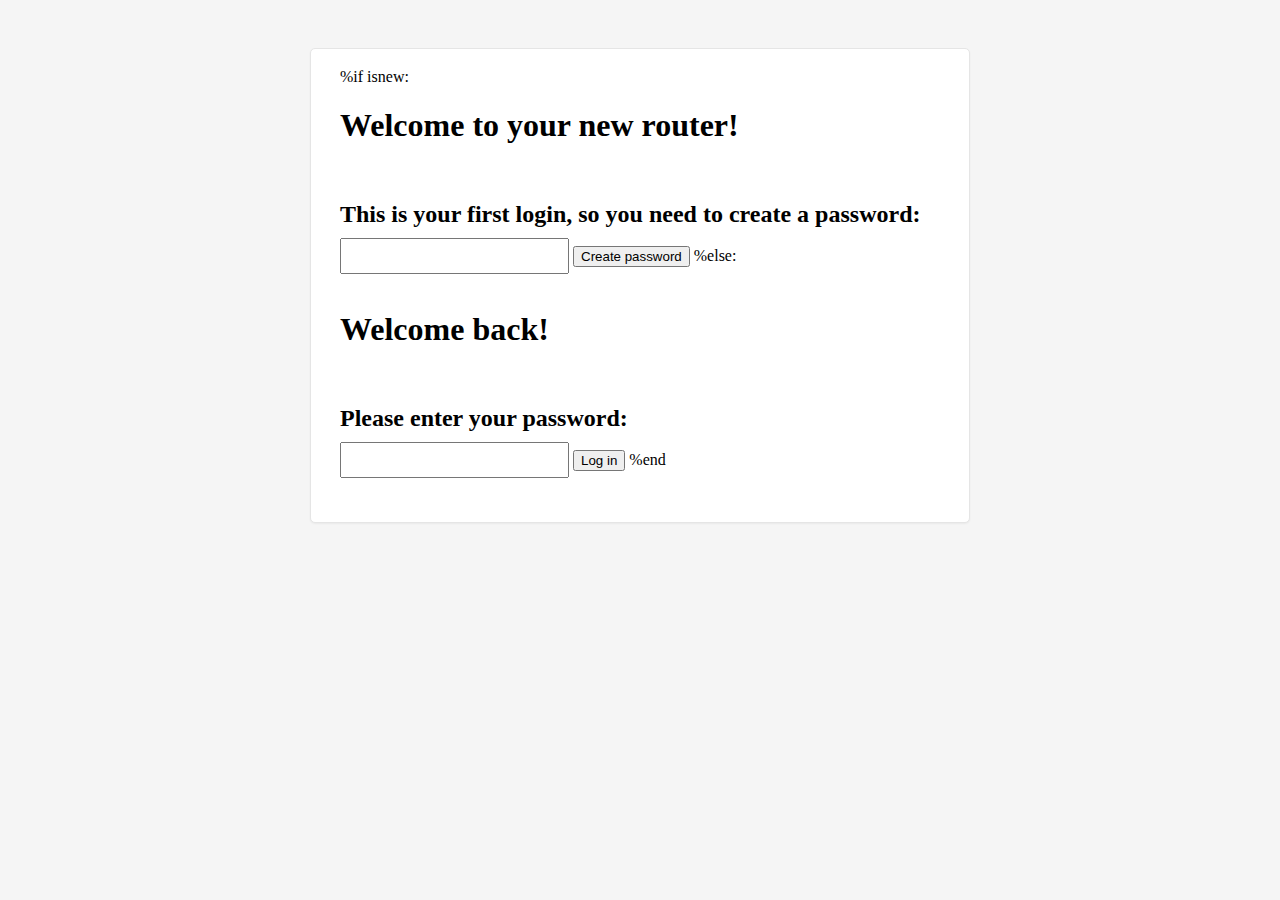
==== views/login.html @ 93e287d2 "bootstrap templates" ====
<!DOCTYPE html>
<html lang="en">
  <head>
    <meta charset="utf-8">
    <title>Router - Log in</title>
    <meta name="viewport" content="width=device-width, initial-scale=1.0">
    <meta name="description" content="">
    <meta name="author" content="">

    <!-- Le styles -->
    <link href="static/assets/css/bootstrap.css" rel="stylesheet">
    <style type="text/css">
      body {
        padding-top: 40px;
        padding-bottom: 40px;
        background-color: #f5f5f5;
      }

      .form-signin {
        max-width: 600px;
        padding: 19px 29px 29px;
        margin: 0 auto 20px;
        background-color: #fff;
        border: 1px solid #e5e5e5;
        -webkit-border-radius: 5px;
           -moz-border-radius: 5px;
                border-radius: 5px;
        -webkit-box-shadow: 0 1px 2px rgba(0,0,0,.05);
           -moz-box-shadow: 0 1px 2px rgba(0,0,0,.05);
                box-shadow: 0 1px 2px rgba(0,0,0,.05);
      }
      .form-signin .form-signin-heading,
      .form-signin .checkbox {
        margin-bottom: 10px;
      }
      .form-signin input[type="text"],
      .form-signin input[type="password"] {
        font-size: 16px;
        height: auto;
        margin-bottom: 15px;
        padding: 7px 9px;
      }

    </style>
    <link href="static/assets/css/bootstrap-responsive.css" rel="stylesheet">

    <!-- HTML5 shim, for IE6-8 support of HTML5 elements -->
    <!--[if lt IE 9]>
      <script src="http://html5shim.googlecode.com/svn/trunk/html5.js"></script>
    <![endif]-->

    <!-- Fav and touch icons -->
    <link rel="apple-touch-icon-precomposed" sizes="144x144" href="static/assets/ico/apple-touch-icon-144-precomposed.png">
    <link rel="apple-touch-icon-precomposed" sizes="114x114" href="static/assets/ico/apple-touch-icon-114-precomposed.png">
      <link rel="apple-touch-icon-precomposed" sizes="72x72" href="static/assets/ico/apple-touch-icon-72-precomposed.png">
                    <link rel="apple-touch-icon-precomposed" href="static/assets/ico/apple-touch-icon-57-precomposed.png">
                                   <link rel="shortcut icon" href="static/assets/ico/favicon.png">
  </head>

  <body>

    <div class="container">

      <form action="/login" method="POST" class="form-signin">
        %if isnew:
        <h1 class="form-signin-heading">Welcome to your new router!</br></br></h1>
        <h2 class="form-signin-heading">This is your first login, so you need to create a password:</h2>
        <input name="password" type="password" class="input-block-level">
        <button class="btn btn-large btn-primary" type="submit">Create password</button>
        %else:
        <h1 class="form-signin-heading">Welcome back!</br></br></h1>
        <h2 class="form-signin-heading">Please enter your password:</h2>
        <input name="password" type="password" class="input-block-level">
        <button class="btn btn-large btn-primary" type="submit">Log in</button>
        %end
      </form>

    </div> <!-- /container -->

    <!-- Le javascript
    ================================================== -->
    <!-- Placed at the end of the document so the pages load faster -->
    <script src="static/assets/js/jquery.js"></script>
    <script src="static/assets/js/bootstrap-transition.js"></script>
    <script src="static/assets/js/bootstrap-alert.js"></script>
    <script src="static/assets/js/bootstrap-modal.js"></script>
    <script src="static/assets/js/bootstrap-dropdown.js"></script>
    <script src="static/assets/js/bootstrap-scrollspy.js"></script>
    <script src="static/assets/js/bootstrap-tab.js"></script>
    <script src="static/assets/js/bootstrap-tooltip.js"></script>
    <script src="static/assets/js/bootstrap-popover.js"></script>
    <script src="static/assets/js/bootstrap-button.js"></script>
    <script src="static/assets/js/bootstrap-collapse.js"></script>
    <script src="static/assets/js/bootstrap-carousel.js"></script>
    <script src="static/assets/js/bootstrap-typeahead.js"></script>

  </body>
</html>
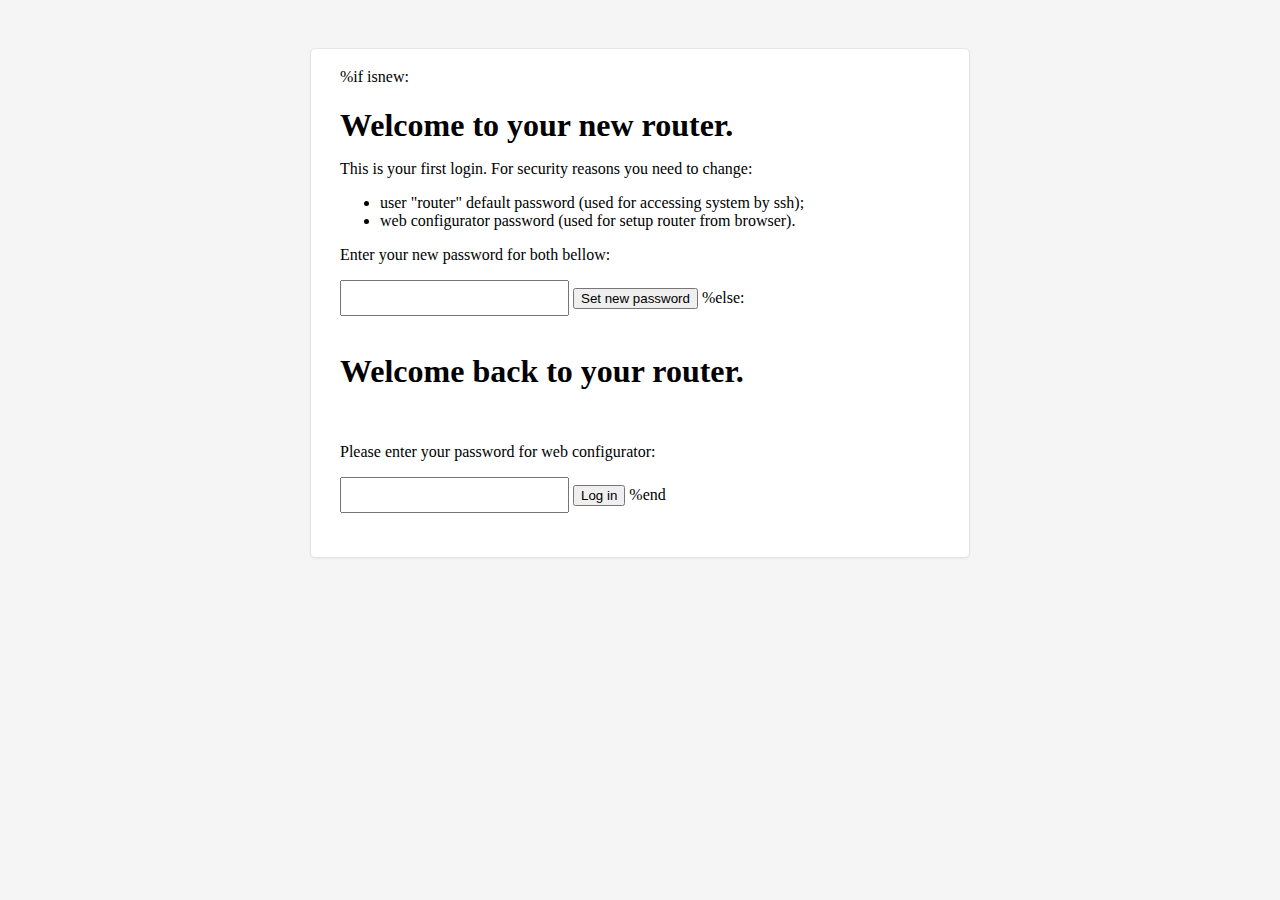
==== commit d4a30510: "Add password change for default user 'router'" ====
--- a/views/login.html
+++ b/views/login.html
@@ -63,15 +63,22 @@
 
       <form action="/login" method="POST" class="form-signin">
         %if isnew:
-        <h1 class="form-signin-heading">Welcome to your new router!</br></br></h1>
-        <h2 class="form-signin-heading">This is your first login, so you need to create a password:</h2>
+        <h1 class="form-signin-heading">Welcome to your new router.</br></h1>
+        <p>This is your first login. For security reasons you need to change:</p>
+        <p>
+          <ul>
+            <li>user "router" default password (used for accessing system by ssh);</li>
+            <li>web configurator password (used for setup router from browser).</li>
+          </ul>
+        </p>
+        <p>Enter your new password for both bellow:</p>
         <input name="password" type="password" class="input-block-level">
-        <button class="btn btn-large btn-primary" type="submit">Create password</button>
+        <button class="btn btn-primary" type="submit">Set new password</button>
         %else:
-        <h1 class="form-signin-heading">Welcome back!</br></br></h1>
-        <h2 class="form-signin-heading">Please enter your password:</h2>
+        <h1 class="form-signin-heading">Welcome back to your router.</br></br></h1>
+        <p>Please enter your password for web configurator:</p>
         <input name="password" type="password" class="input-block-level">
-        <button class="btn btn-large btn-primary" type="submit">Log in</button>
+        <button class="btn btn-primary" type="submit">Log in</button>
         %end
       </form>
 
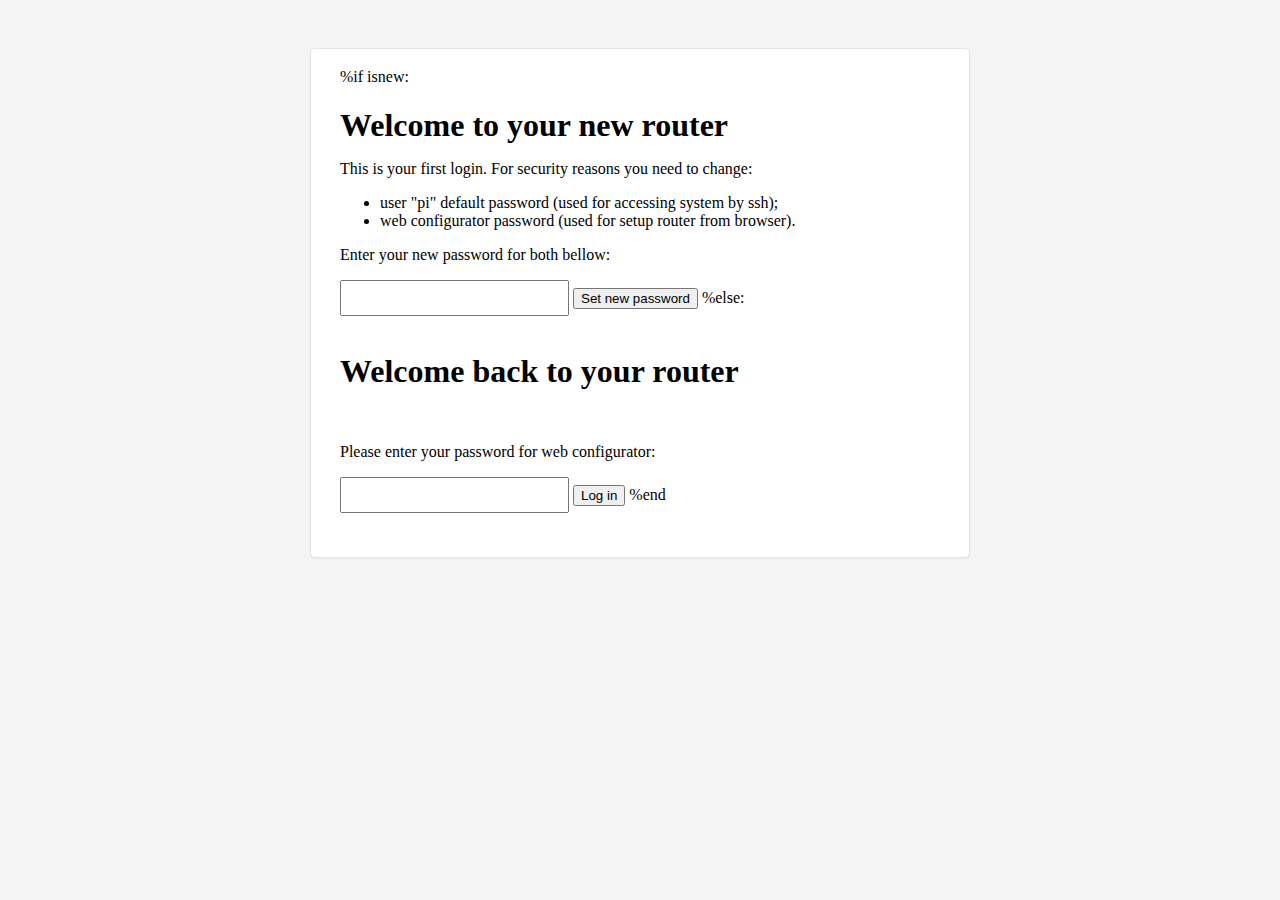
==== commit a8ef9350: "* rewrite texts in web configurator for RPi * ddclient now running from crontab, not as daemon" ====
--- a/views/login.html
+++ b/views/login.html
@@ -63,11 +63,11 @@
 
       <form action="/login" method="POST" class="form-signin">
         %if isnew:
-        <h1 class="form-signin-heading">Welcome to your new router.</br></h1>
+        <h1 class="form-signin-heading">Welcome to your new router</br></h1>
         <p>This is your first login. For security reasons you need to change:</p>
         <p>
           <ul>
-            <li>user "router" default password (used for accessing system by ssh);</li>
+            <li>user "pi" default password (used for accessing system by ssh);</li>
             <li>web configurator password (used for setup router from browser).</li>
           </ul>
         </p>
@@ -75,7 +75,7 @@
         <input name="password" type="password" class="input-block-level">
         <button class="btn btn-primary" type="submit">Set new password</button>
         %else:
-        <h1 class="form-signin-heading">Welcome back to your router.</br></br></h1>
+        <h1 class="form-signin-heading">Welcome back to your router</br></br></h1>
         <p>Please enter your password for web configurator:</p>
         <input name="password" type="password" class="input-block-level">
         <button class="btn btn-primary" type="submit">Log in</button>
